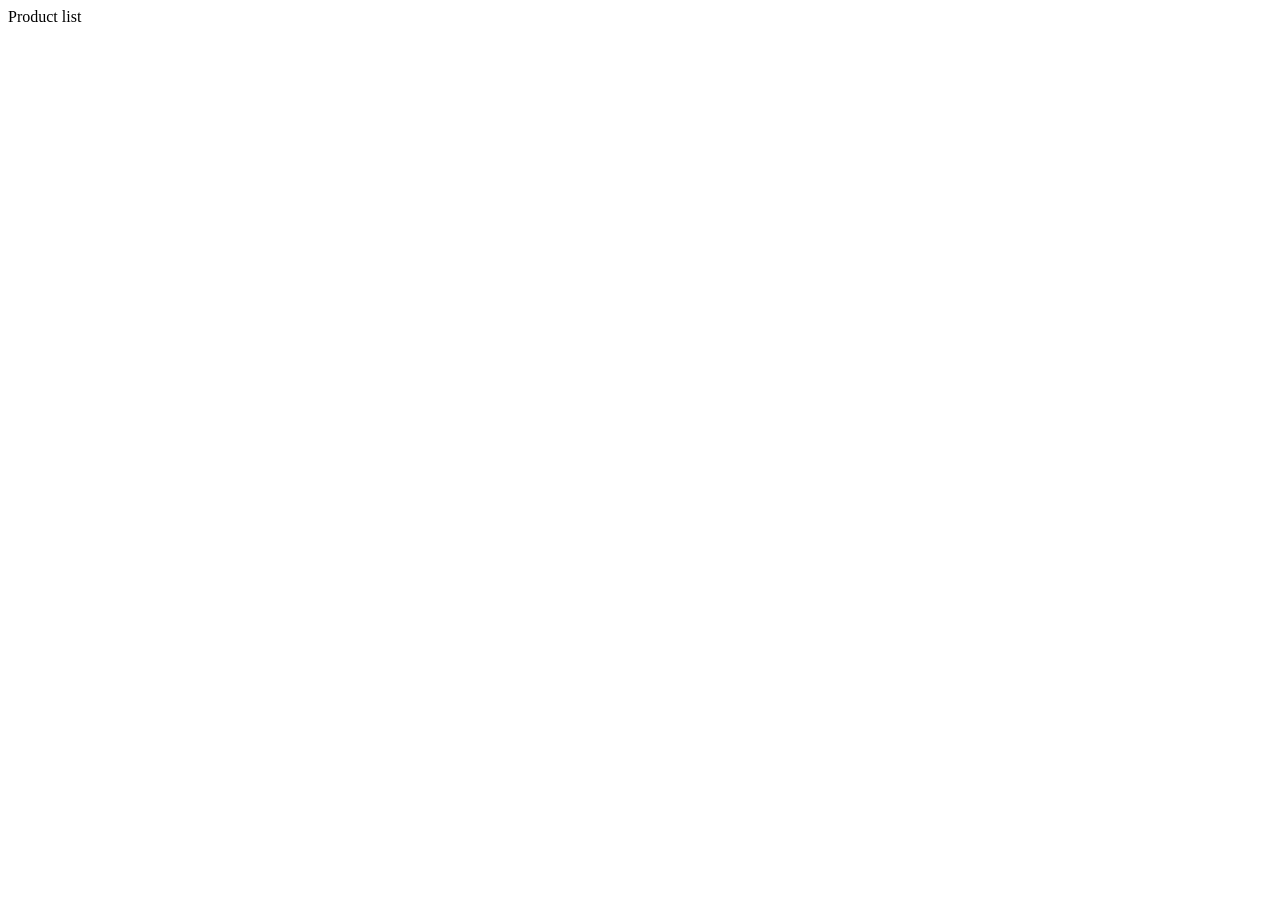
==== admin/products/index.html @ ed65f8fb "Add admin layout and functionality with CSS and JavaScript files" ====
<!DOCTYPE html>
<html lang="en">
<head>
    <meta charset="UTF-8">
    <meta name="viewport" content="width=device-width, initial-scale=1.0">
    <title>Products</title>
</head>
<body>
    Product list
</body>
</html>
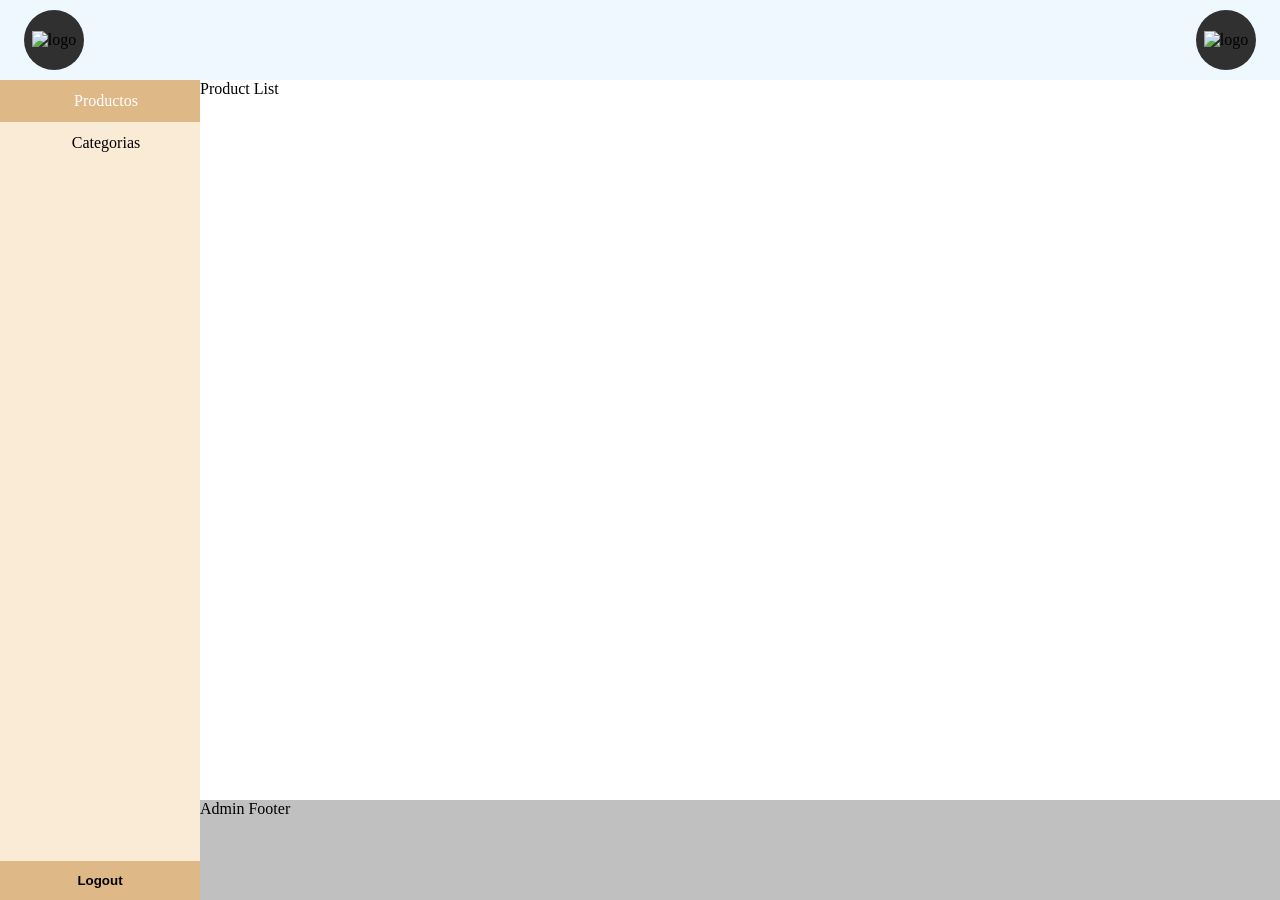
==== commit aec51be9: "Refactor admin product pages to include consistent layout and structure with header, sidebar, and fo" ====
--- a/admin/products/index.html
+++ b/admin/products/index.html
@@ -1,11 +1,40 @@
 <!DOCTYPE html>
 <html lang="en">
-<head>
-    <meta charset="UTF-8">
-    <meta name="viewport" content="width=device-width, initial-scale=1.0">
-    <title>Products</title>
-</head>
-<body>
-    Product list
-</body>
-</html>+	<head>
+		<meta charset="UTF-8" />
+		<meta name="viewport" content="width=device-width, initial-scale=1.0" />
+		<link rel="stylesheet" href="../admin.css">
+		<title>Products</title>
+	</head>
+	<body>
+		<div class="admin-container">
+			<header class="admin-header shadow-md">
+				<div class="admin-header-logo">
+					<img src="" class="App-logo" alt="logo" />
+				</div>
+				<div class="admin-header-toolbar">
+					<span class="user-name"></span>
+					<div class="user-avatar">
+						<img src="" class="App-logo" alt="logo" />
+					</div>
+				</div>
+			</header>
+			<aside class="admin-sidebar">
+				<ul id="admin-sidebar-menu"></ul>
+				<div class="logout-container">
+					<button type="button">Logout</button>
+				</div>
+			</aside>
+			<main class="admin-main-container">
+				<div class="admin-main-content container py-3">
+					Product List
+				</div>
+				<footer class="admin-footer">
+					<p>Admin Footer</p>
+				</footer>
+			</main>
+		</div>
+
+		<script src="../admin.js"></script>
+	</body>
+</html>
--- a/admin/admin.css
+++ b/admin/admin.css
@@ -0,0 +1,135 @@
+@import url("../index.css");
+
+.admin-container {
+	display: grid;
+	grid-template-columns: 200px 1fr;
+	grid-template-rows: 80px calc(100vh - 80px);
+	grid-template-areas: "admin-header		admin-header"
+		"admin-sidebar		admin-container";
+}
+
+.admin-header {
+	grid-area: admin-header;
+	display: flex;
+	flex-direction: row;
+	align-items: center;
+	justify-content: space-between;
+	background-color: aliceblue;
+	padding: 8px 24px;
+}
+
+.admin-header .admin-header-logo {
+	display: flex;
+	height: 60px;
+	width: 60px;
+	justify-content: center;
+	align-items: center;
+	overflow: hidden;
+
+	background-color: #303030;
+	border-radius: 50%;
+}
+
+.admin-header .admin-header-logo img {
+	height: fit-content;
+}
+
+.admin-header .admin-header-toolbar {
+	display: flex;
+	flex-direction: row;
+	justify-content: center;
+	align-items: center;
+	gap: 12px;
+}
+
+.admin-header .admin-header-toolbar .user-avatar {
+	display: flex;
+	height: 60px;
+	width: 60px;
+	justify-content: center;
+	align-items: center;
+	overflow: hidden;
+
+	background-color: #303030;
+	border-radius: 50%;
+}
+
+.admin-header .admin-header-toolbar .user-avatar img {
+	height: fit-content;
+}
+
+.admin-sidebar {
+	grid-area: admin-sidebar;
+	background-color: antiquewhite;
+	width: 100%;
+
+	display: flex;
+	flex-direction: column;
+	justify-content: space-between;
+}
+
+.admin-sidebar ul {
+	display: flex;
+	flex-direction: column;
+	list-style: none;
+}
+
+.admin-sidebar ul li {
+	display: grid;
+}
+
+.admin-sidebar ul li a {
+	text-decoration: none;
+	padding: 12px;
+	color: #000;
+	display: flex;
+	justify-content: center;
+	align-items: center;
+	gap: 12px;
+}
+
+.admin-sidebar ul li a.active {
+	background-color: burlywood;
+	color: #fff;
+}
+
+.admin-sidebar ul li a:hover {
+	background-color: burlywood;
+	color: #fff;
+}
+
+.admin-sidebar .logout-container button {
+	padding: 12px;
+	width: 100%;
+	border-style: none;
+	background-color: burlywood;
+	font-weight: 600;
+	cursor: pointer;
+	display: flex;
+	gap: 12px;
+	justify-content: center;
+	align-items: center;
+}
+
+.admin-sidebar .logout-container button:hover {
+	background-color: rgb(204, 161, 106);
+}
+
+.admin-main-container {
+	grid-area: admin-container;
+
+	display: grid;
+	grid-template-rows: 1fr 100px;
+	grid-template-areas: "admin-content"
+		"admin-footer";
+	overflow-y: auto;
+}
+
+.admin-main-content {
+	grid-area: admin-content;
+}
+
+.admin-footer {
+	grid-area: admin-footer;
+	background-color: #c0c0c0;
+}
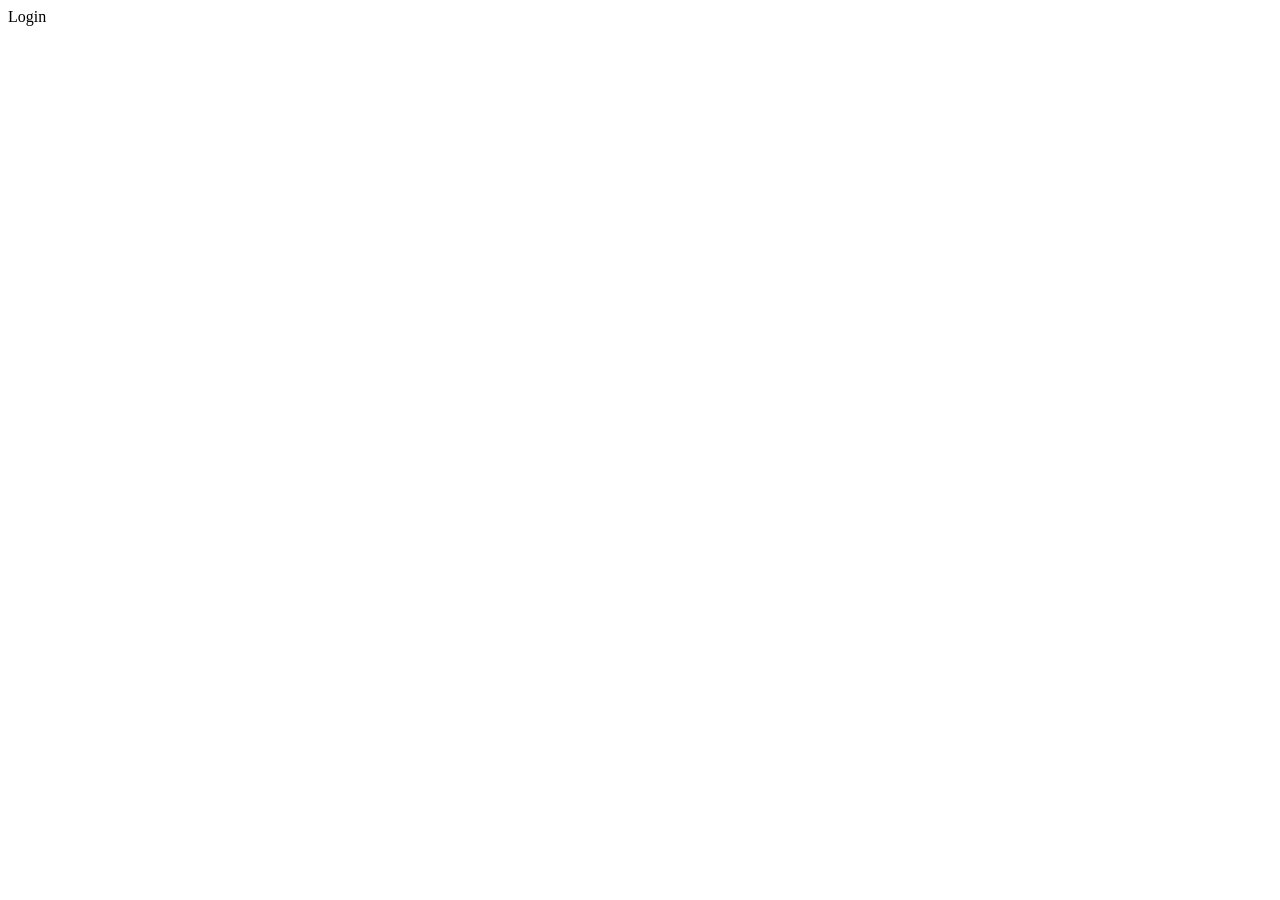
==== commit 8450dc6a: "Add authentication script and include it in admin HTML files" ====
--- a/admin/products/index.html
+++ b/admin/products/index.html
@@ -4,6 +4,7 @@
 		<meta charset="UTF-8" />
 		<meta name="viewport" content="width=device-width, initial-scale=1.0" />
 		<link rel="stylesheet" href="../admin.css">
+		<script src="../../auth.js"></script>
 		<title>Products</title>
 	</head>
 	<body>
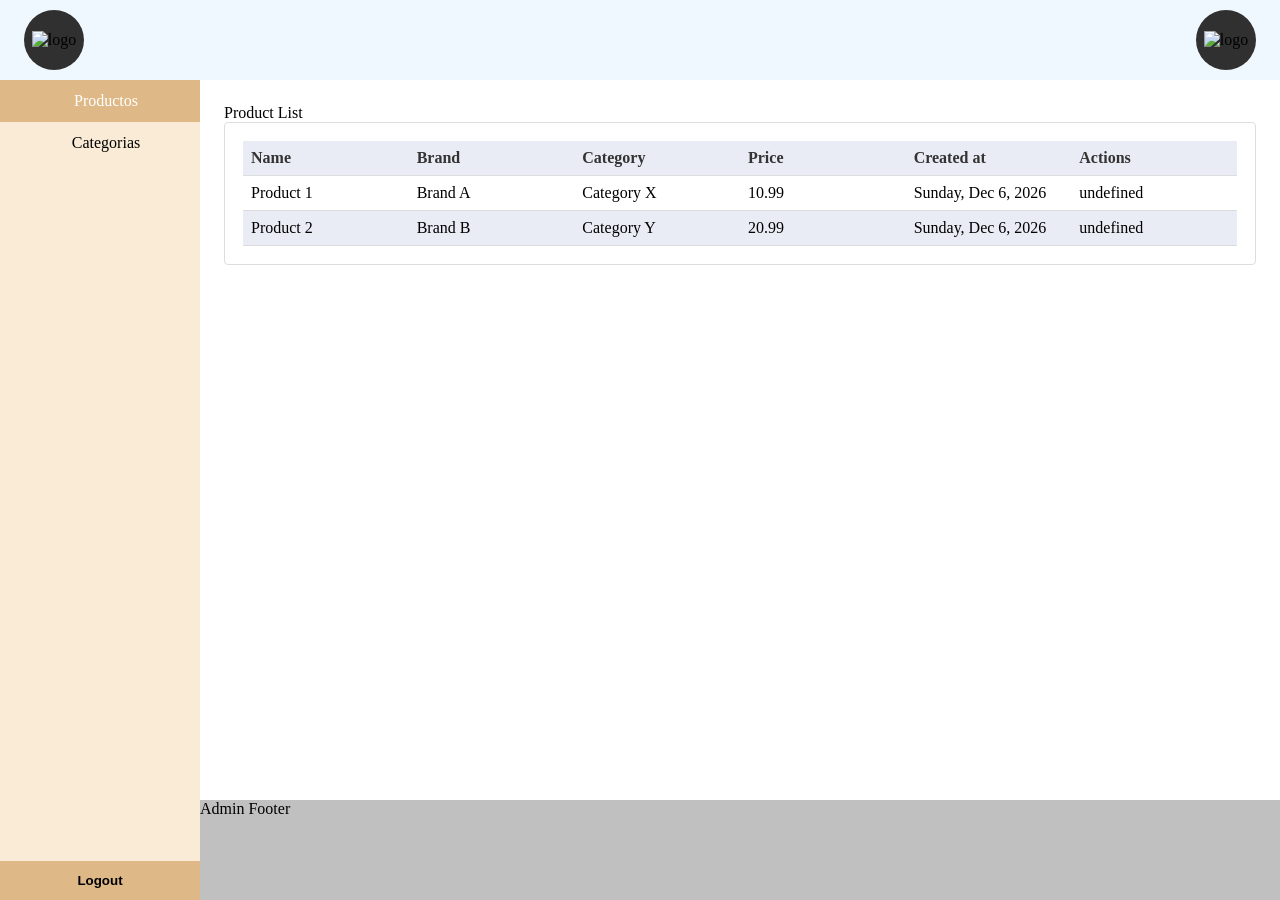
==== commit 941e7fbf: "Add products table creation functionality and update HTML structure" ====
--- a/admin/products/index.html
+++ b/admin/products/index.html
@@ -3,8 +3,9 @@
 	<head>
 		<meta charset="UTF-8" />
 		<meta name="viewport" content="width=device-width, initial-scale=1.0" />
-		<link rel="stylesheet" href="../admin.css">
-		<script src="../../auth.js"></script>
+		<link rel="stylesheet" href="../admin.css" />
+		<link rel="stylesheet" href="../data-table.css" />
+		<!-- <script src="../../auth.js"></script> -->
 		<title>Products</title>
 	</head>
 	<body>
@@ -29,6 +30,10 @@
 			<main class="admin-main-container">
 				<div class="admin-main-content container py-3">
 					Product List
+					<div
+						id="products-container"
+						class="isi-datagrid-container shadow-md"
+					></div>
 				</div>
 				<footer class="admin-footer">
 					<p>Admin Footer</p>
@@ -37,5 +42,7 @@
 		</div>
 
 		<script src="../admin.js"></script>
+		<script src="../data-table.js"></script>
+		<script src="./index.js"></script>
 	</body>
 </html>
--- a/admin/admin.css
+++ b/admin/admin.css
@@ -127,6 +127,7 @@
 
 .admin-main-content {
 	grid-area: admin-content;
+	padding: 24px;
 }
 
 .admin-footer {
--- a/admin/data-table.css
+++ b/admin/data-table.css
@@ -0,0 +1,89 @@
+.isi-datagrid-container {
+  width: 100%;
+  margin: 0 auto;
+  padding: 18px;
+  border: 1px solid #ddd;
+  border-radius: 4px;
+}
+
+.isi-datagrid-container .isi-datagrid-toolbar {
+  display: flex;
+  justify-content: space-between;
+  align-items: center;
+  margin-bottom: 16px;
+  gap: 16px;
+
+  background-color: aliceblue;
+
+  position: sticky;
+  top: 0;
+  padding: 8px 0;
+}
+
+.isi-datagrid-container .isi-datagrid-toolbar .isi-datagrid-toolbar-items {
+  display: flex;
+  align-items: center;
+  justify-content: flex-end;
+  gap: 16px;
+}
+
+.isi-datagrid-container .isi-datagrid-toolbar .isi-datagrid-search {
+  flex: 1;
+  display: flex;
+  justify-content: flex-end;
+  align-items: center;
+}
+
+.isi-datagrid-container .isi-datagrid-toolbar .isi-datagrid-search input {
+  padding: 12px;
+  border: 1px solid #ddd;
+  border-radius: 8px;
+  width: 100%;
+}
+
+.isi-datagrid-container .isi-datagrid-toolbar .isi-datagrid-search input:focus {
+  outline: none;
+  border-color: burlywood;
+}
+
+.isi-datagrid-container table {
+  width: 100%;
+  border-collapse: collapse;
+  table-layout: fixed;
+}
+
+.isi-datagrid-container th {
+  text-align: left;
+  padding: 8px;
+  border-bottom: 1px solid #ddd;
+}
+
+.isi-datagrid-container td {
+  padding: 8px;
+  border-bottom: 1px solid #ddd;
+}
+
+.isi-datagrid-container tr:nth-child(even) {
+  background-color: #e9ecf4;
+}
+
+.isi-datagrid-container tbody tr:hover {
+  background-color: burlywood;
+  color: white;
+}
+
+.isi-datagrid-container thead tr th {
+  background-color: #e9ecf4;
+  color: #333;
+}
+
+.isi-datagrid-container table thead tr {
+  position: sticky;
+  top: 58px;
+}
+
+/* .isi-datagrid-container .isi-datagrid-actions {
+    display: flex;
+    justify-content: flex-end;
+    align-items: center;
+  } */
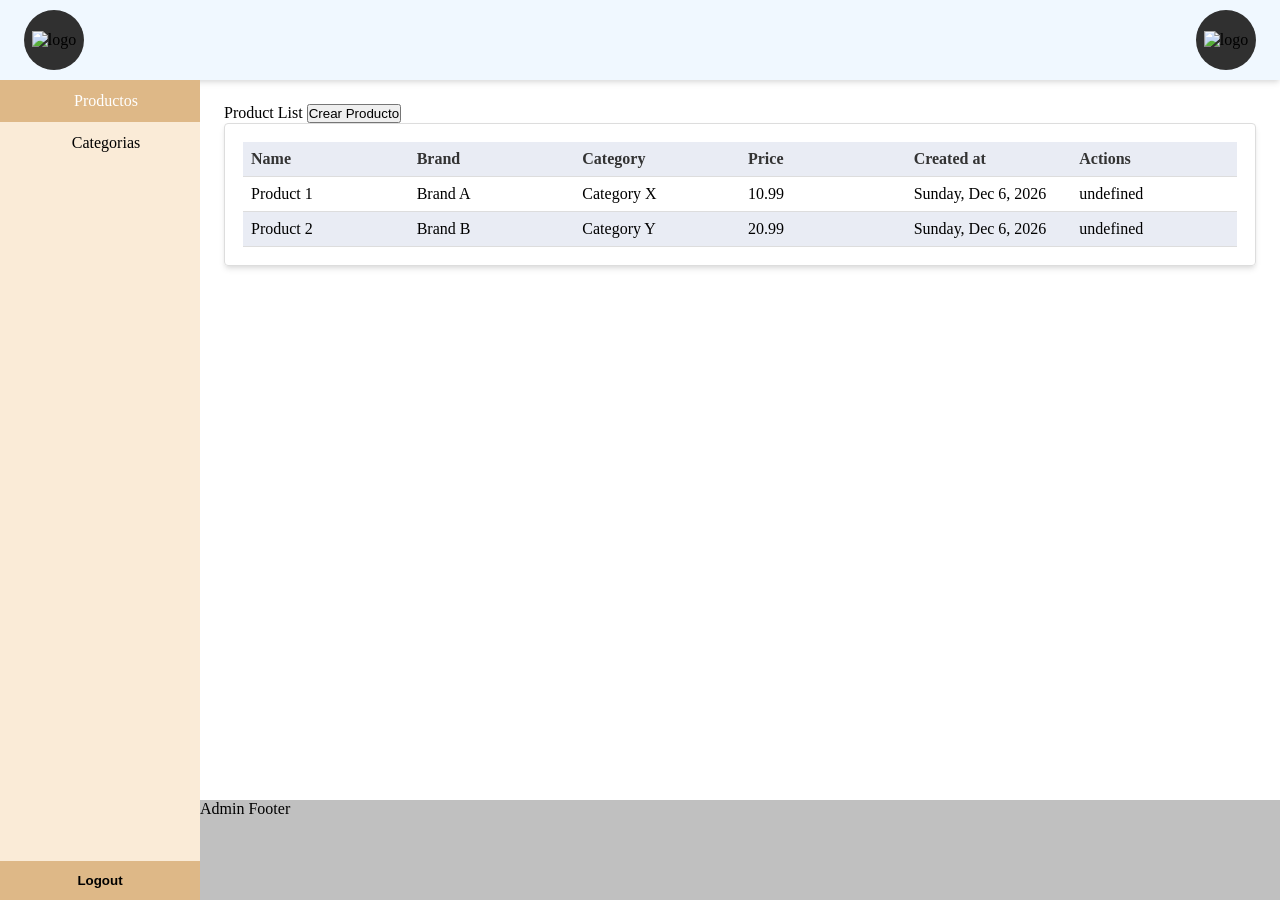
==== commit fa254df2: "Add button to navigate to product creation page" ====
--- a/admin/products/index.html
+++ b/admin/products/index.html
@@ -30,6 +30,7 @@
 			<main class="admin-main-container">
 				<div class="admin-main-content container py-3">
 					Product List
+					<button onclick="goCreateProduct(event)">Crear Producto</button>
 					<div
 						id="products-container"
 						class="isi-datagrid-container shadow-md"
